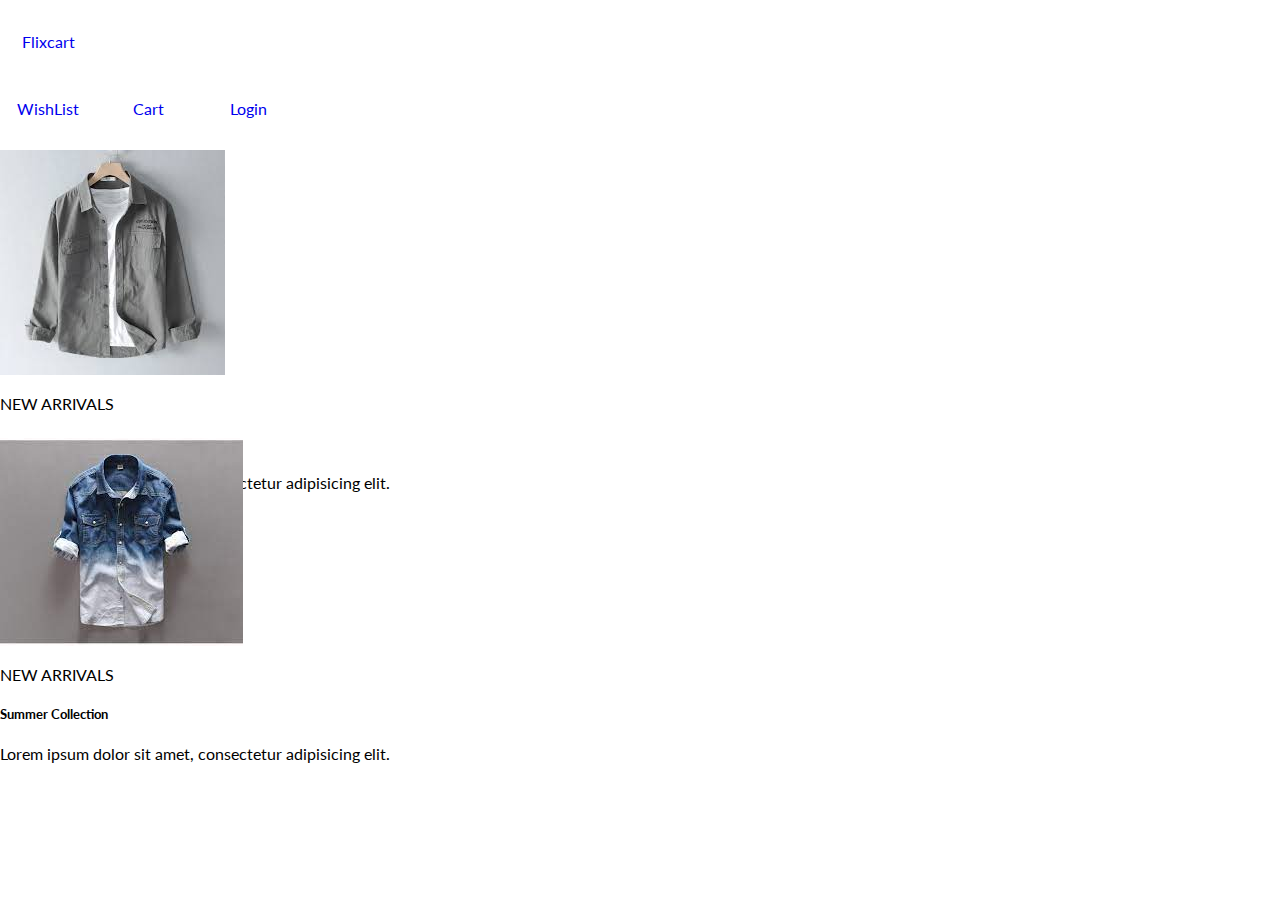
==== index.html @ 6b1b55fd "Initial commit added HomePage" ====
<!DOCTYPE html>
<html lang="en">
  <head>
    <meta charset="UTF-8" />
    <meta http-equiv="X-UA-Compatible" content="IE=edge" />
    <meta name="viewport" content="width=device-width, initial-scale=1.0" />
    <link
      rel="stylesheet"
      href="https://debarshib-flixui.netlify.app/lib/index.css"
    />
    <link rel="stylesheet" href="./css/main.css" />
    <title>Flixcart</title>
  </head>
  <body class="max-w-90 mx-auto mb-4">
    <nav class="d-flex">
      <ul>
        <li class="text-16">
          <a href="/">Flixcart</a>
        </li>
      </ul>
      <ul class="ml-auto text-12">
        <li><a href="/wishlist.html">WishList</a></li>
        <li><a href="/cart.html">Cart</a></li>
        <li><a href="/login.html">Login</a></li>
      </ul>
    </nav>
    <main>
      <section class="bg-secondary mb-4 h-20 w-full"></section>
      <section class="d-flex">
        <article class="bg-secondary p-2 d-flex flex-wrap card-wrapper">
          <img src="./img/shirt2.jpeg" alt="Shirt2" class="img w-16" />
          <div class="card d-flex flex-col content-between ml-2">
            <div>
              <p>NEW ARRIVALS</p>
              <h5>Summer Collection</h5>
            </div>
            <p class="py-2">
              Lorem ipsum dolor sit amet, consectetur adipisicing elit.
            </p>
          </div>
        </article>

        <article class="d-flex card-wrapper bg-secondary p-2">
          <img src="./img/shirt3.jpeg" alt="Shirt3" class="img w-16" />
          <div class="card d-flex flex-col content-between ml-2">
            <div>
              <p>NEW ARRIVALS</p>
              <h5>Summer Collection</h5>
            </div>
            <p class="py-2">
              Lorem ipsum dolor sit amet, consectetur adipisicing elit.
            </p>
          </div>
        </article>
      </section>
    </main>
  </body>
</html>
---- css/main.css ----
@import url("https://fonts.googleapis.com/css2?family=Lato:wght@300&display=swap");
@import "./home.css";
body {
  scroll-behavior: smooth;
  margin: 0;
  padding: 0;
  font-family: "Lato", "Courier New", Courier, monospace;
}
* {
  box-sizing: border-box;
}
ul {
  list-style-type: none;
  padding: 0;
}
a {
  text-decoration: none;
}
li {
  display: inline-block;
  padding: 1rem;
  /* background: #000; */
  width: 6rem;
  text-align: center;
}
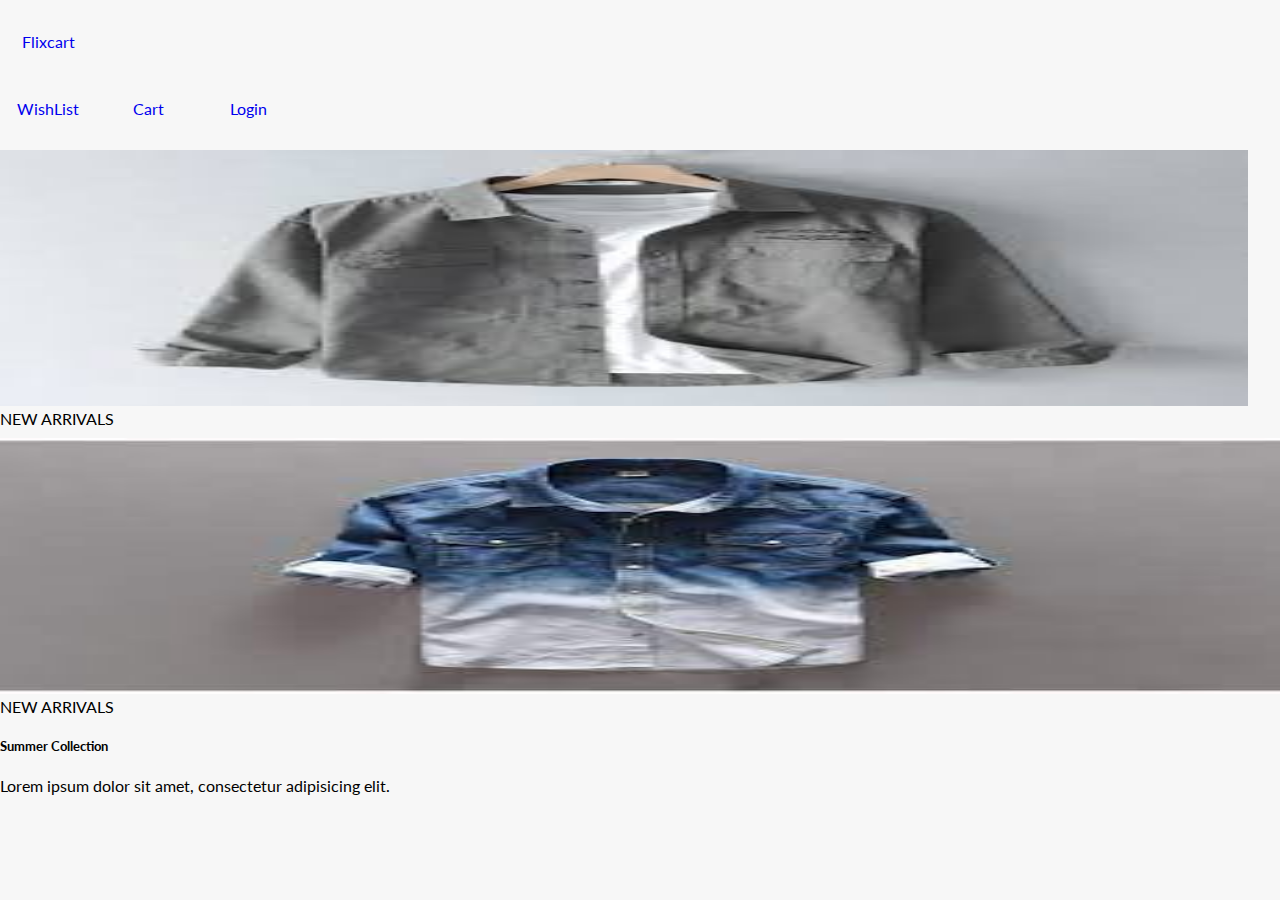
==== commit 229fbc93: "Updated Cart Index navbar" ====
--- a/index.html
+++ b/index.html
@@ -11,20 +11,22 @@
     <link rel="stylesheet" href="./css/main.css" />
     <title>Flixcart</title>
   </head>
-  <body class="max-w-90 mx-auto mb-4">
-    <nav class="d-flex">
-      <ul>
-        <li class="text-16">
-          <a href="/">Flixcart</a>
-        </li>
-      </ul>
-      <ul class="ml-auto text-12">
-        <li><a href="/wishlist.html">WishList</a></li>
-        <li><a href="/cart.html">Cart</a></li>
-        <li><a href="/login.html">Login</a></li>
-      </ul>
+  <body class="min-h-screen">
+    <nav class="bg-white">
+      <div class="max-w-85 mx-auto d-flex">
+        <ul>
+          <li class="text-16">
+            <a href="/">Flixcart</a>
+          </li>
+        </ul>
+        <ul class="ml-auto text-12">
+          <li><a href="/wishlist.html">WishList</a></li>
+          <li><a href="/cart.html">Cart</a></li>
+          <li><a href="/login.html">Login</a></li>
+        </ul>
+      </div>
     </nav>
-    <main>
+    <main class="max-w-90 mx-auto m-4">
       <section class="bg-secondary mb-4 h-20 w-full"></section>
       <section class="d-flex">
         <article class="bg-secondary p-2 d-flex flex-wrap card-wrapper">
--- a/css/main.css
+++ b/css/main.css
@@ -1,10 +1,18 @@
 @import url("https://fonts.googleapis.com/css2?family=Lato:wght@300&display=swap");
 @import "./home.css";
+@import "./grid.css";
+@import "./login.css";
+
+html {
+  --color-light-gray: #bdbdbd;
+  --color-paper: #f7f7f7;
+}
 body {
   scroll-behavior: smooth;
   margin: 0;
   padding: 0;
   font-family: "Lato", "Courier New", Courier, monospace;
+  background-color: var(--color-paper);
 }
 * {
   box-sizing: border-box;
@@ -23,3 +31,37 @@
   width: 6rem;
   text-align: center;
 }
+img {
+  width: 100%;
+  height: 16rem;
+}
+.border-rounded {
+  border: 1.1px solid var(--color-light-gray);
+}
+p,
+span {
+  margin: 0;
+}
+input[type="checkbox"],
+input[type="radio"] {
+  cursor: pointer;
+}
+
+.bg-white {
+  background-color: var(--color-white);
+}
+.flex-1 {
+  flex: 1;
+}
+
+.mb-half {
+  margin-bottom: 0.5rem;
+}
+
+input {
+  font-size: 1rem;
+  outline: none;
+  border-radius: 4px;
+  background-color: var(--color-paper);
+  border: 1px solid var(--color-paper);
+}
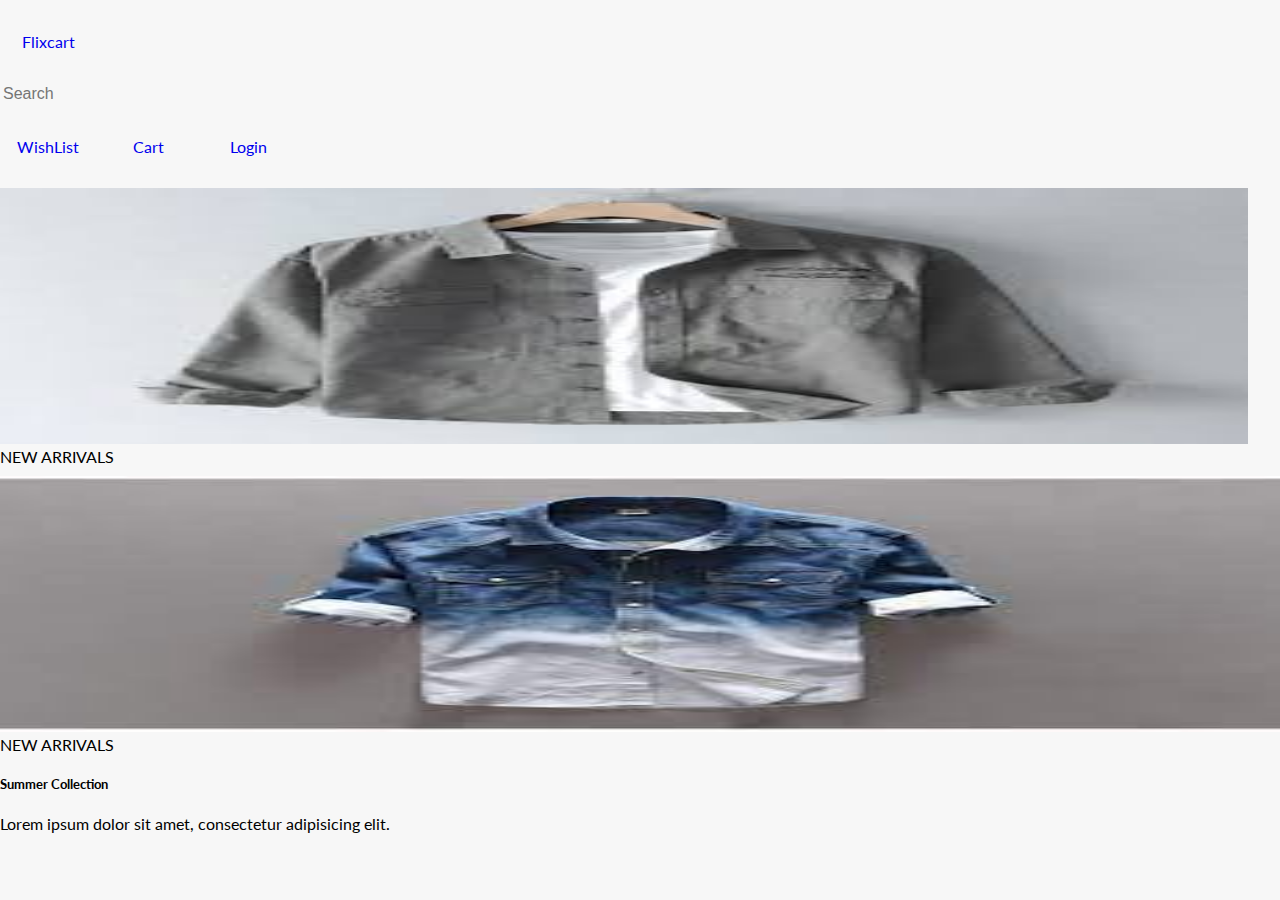
==== commit fc3be936: "Minor changes in Navbar" ====
--- a/index.html
+++ b/index.html
@@ -13,13 +13,16 @@
   </head>
   <body class="min-h-screen">
     <nav class="bg-white">
-      <div class="max-w-85 mx-auto d-flex">
+      <div class="max-w-85 mx-auto d-flex items-center content-between">
         <ul>
           <li class="text-16">
             <a href="/">Flixcart</a>
           </li>
         </ul>
-        <ul class="ml-auto text-12">
+        <div class="px-2 max-w-85">
+          <input type="search" placeholder="Search" class="w-full p-1" />
+        </div>
+        <ul class="text-12 d-flex">
           <li><a href="/wishlist.html">WishList</a></li>
           <li><a href="/cart.html">Cart</a></li>
           <li><a href="/login.html">Login</a></li>
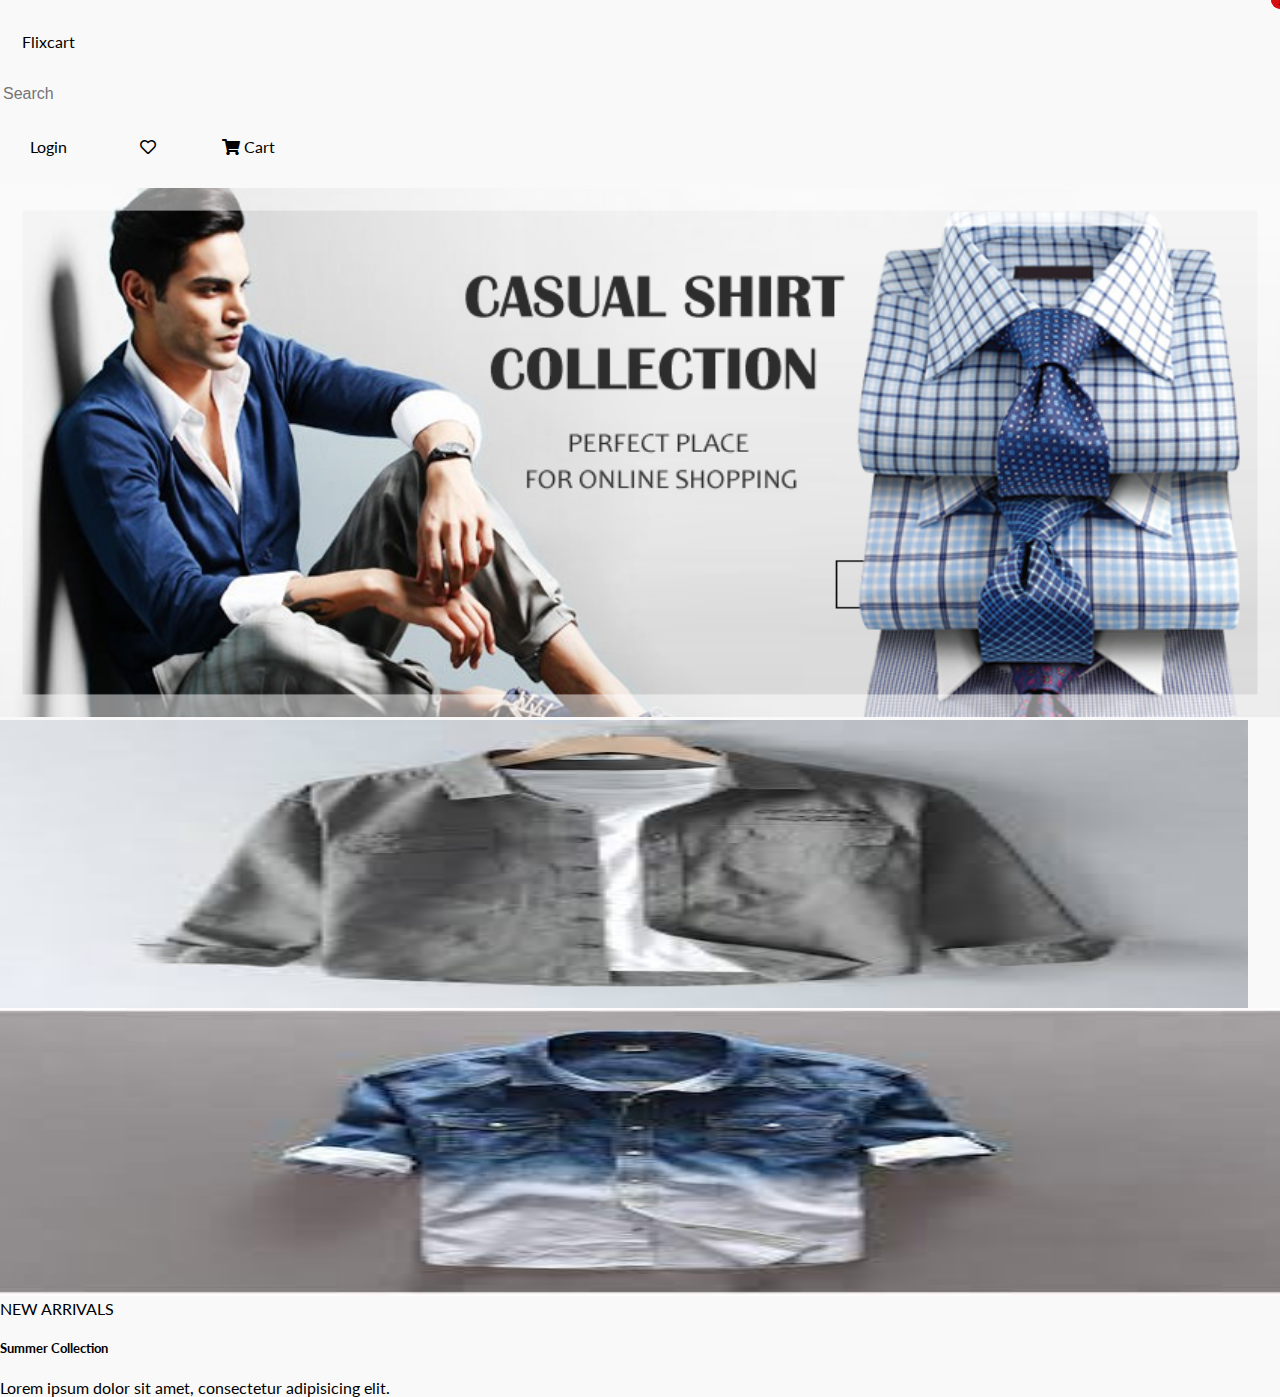
==== commit 774f67cb: "Final Layout" ====
--- a/index.html
+++ b/index.html
@@ -6,12 +6,19 @@
     <meta name="viewport" content="width=device-width, initial-scale=1.0" />
     <link
       rel="stylesheet"
+      href="https://cdnjs.cloudflare.com/ajax/libs/font-awesome/5.15.4/css/all.min.css"
+      integrity="sha512-1ycn6IcaQQ40/MKBW2W4Rhis/DbILU74C1vSrLJxCq57o941Ym01SwNsOMqvEBFlcgUa6xLiPY/NS5R+E6ztJQ=="
+      crossorigin="anonymous"
+      referrerpolicy="no-referrer"
+    />
+    <link
+      rel="stylesheet"
       href="https://debarshib-flixui.netlify.app/lib/index.css"
     />
     <link rel="stylesheet" href="./css/main.css" />
     <title>Flixcart</title>
   </head>
-  <body class="min-h-screen">
+  <body class="min-h-screen text-black">
     <nav class="bg-white">
       <div class="max-w-85 mx-auto d-flex items-center content-between">
         <ul>
@@ -20,42 +27,65 @@
           </li>
         </ul>
         <div class="px-2 max-w-85">
-          <input type="search" placeholder="Search" class="w-full p-1" />
+          <input
+            type="search"
+            placeholder="Search"
+            class="w-full p-1 bg-white"
+          />
         </div>
         <ul class="text-12 d-flex">
-          <li><a href="/wishlist.html">WishList</a></li>
-          <li><a href="/cart.html">Cart</a></li>
           <li><a href="/login.html">Login</a></li>
+          <li class="d-inline-block">
+            <a href="/wishlist.html" class="relative">
+              <div class="far fa-heart relative">
+                <div class="badge-red">4</div>
+              </div>
+            </a>
+          </li>
+          <li class="d-inline-block">
+            <a href="/cart.html" class="relative">
+              <div class="fas fa-shopping-cart">
+                <div class="badge-red">1</div>
+              </div>
+              Cart
+            </a>
+          </li>
         </ul>
       </div>
     </nav>
-    <main class="max-w-90 mx-auto m-4">
-      <section class="bg-secondary mb-4 h-20 w-full"></section>
-      <section class="d-flex">
-        <article class="bg-secondary p-2 d-flex flex-wrap card-wrapper">
-          <img src="./img/shirt2.jpeg" alt="Shirt2" class="img w-16" />
-          <div class="card d-flex flex-col content-between ml-2">
-            <div>
-              <p>NEW ARRIVALS</p>
-              <h5>Summer Collection</h5>
+    <main class="mx-auto">
+      <section class="mb-4 h-24 w-full">
+        <img src="/img/banner.png" alt="Banner" />
+      </section>
+      <section class="d-flex my-4 max-w-90 mx-auto">
+        <article class="card-wrapper text-black p-2">
+          <a href="/products.html" class="d-flex">
+            <img src="./img/shirt2.jpeg" alt="Shirt2" class="img w-16" />
+            <div class="d-flex flex-col content-between ml-2">
+              <header>
+                <p class="text-14 text-bold">NEW ARRIVALS</p>
+                <h5 class="mt-2 text-12">Summer Collection</h5>
+              </header>
+              <p class="py-2">
+                Lorem ipsum dolor sit amet, consectetur adipisicing elit.
+              </p>
             </div>
-            <p class="py-2">
-              Lorem ipsum dolor sit amet, consectetur adipisicing elit.
-            </p>
-          </div>
+          </a>
         </article>
 
-        <article class="d-flex card-wrapper bg-secondary p-2">
-          <img src="./img/shirt3.jpeg" alt="Shirt3" class="img w-16" />
-          <div class="card d-flex flex-col content-between ml-2">
-            <div>
-              <p>NEW ARRIVALS</p>
-              <h5>Summer Collection</h5>
+        <article class="card-wrapper text-black p-2">
+          <a href="/products.html" class="d-flex">
+            <img src="./img/shirt3.jpeg" alt="Shirt3" class="img w-16" />
+            <div class="d-flex flex-col content-evenly ml-2 flex-1">
+              <header>
+                <p class="text-14 text-bold">NEW ARRIVALS</p>
+                <h5 class="mt-2 text-12">Summer Collection</h5>
+              </header>
+              <p class="py-2">
+                Lorem ipsum dolor sit amet, consectetur adipisicing elit.
+              </p>
             </div>
-            <p class="py-2">
-              Lorem ipsum dolor sit amet, consectetur adipisicing elit.
-            </p>
-          </div>
+          </a>
         </article>
       </section>
     </main>
--- a/css/main.css
+++ b/css/main.css
@@ -4,15 +4,16 @@
 @import "./login.css";
 
 html {
-  --color-light-gray: #bdbdbd;
+  --color-light-gray: #f9f9f9;
   --color-paper: #f7f7f7;
+  --color-red: rgb(214, 14, 14);
 }
 body {
   scroll-behavior: smooth;
   margin: 0;
   padding: 0;
   font-family: "Lato", "Courier New", Courier, monospace;
-  background-color: var(--color-paper);
+  background-color: var(--color-light-gray);
 }
 * {
   box-sizing: border-box;
@@ -23,6 +24,7 @@
 }
 a {
   text-decoration: none;
+  color: inherit;
 }
 li {
   display: inline-block;
@@ -33,7 +35,7 @@
 }
 img {
   width: 100%;
-  height: 16rem;
+  height: 100%;
 }
 .border-rounded {
   border: 1.1px solid var(--color-light-gray);
@@ -62,6 +64,23 @@
   font-size: 1rem;
   outline: none;
   border-radius: 4px;
-  background-color: var(--color-paper);
-  border: 1px solid var(--color-paper);
+  background-color: var(--color-light-gray);
+  border: 1px solid var(--color-light-gray);
 }
+
+.hr-paper {
+  color: var(--color-paper);
+}
+.badge-red {
+  background-color: var(--color-red);
+  width: 1.2rem;
+  height: 1.2rem;
+  position: absolute;
+  border-radius: 50%;
+  right: -10px;
+  top: -10px;
+  color: var(--color-white);
+  padding: 4px;
+  font-size: 13px;
+  font-weight: bold;
+}
